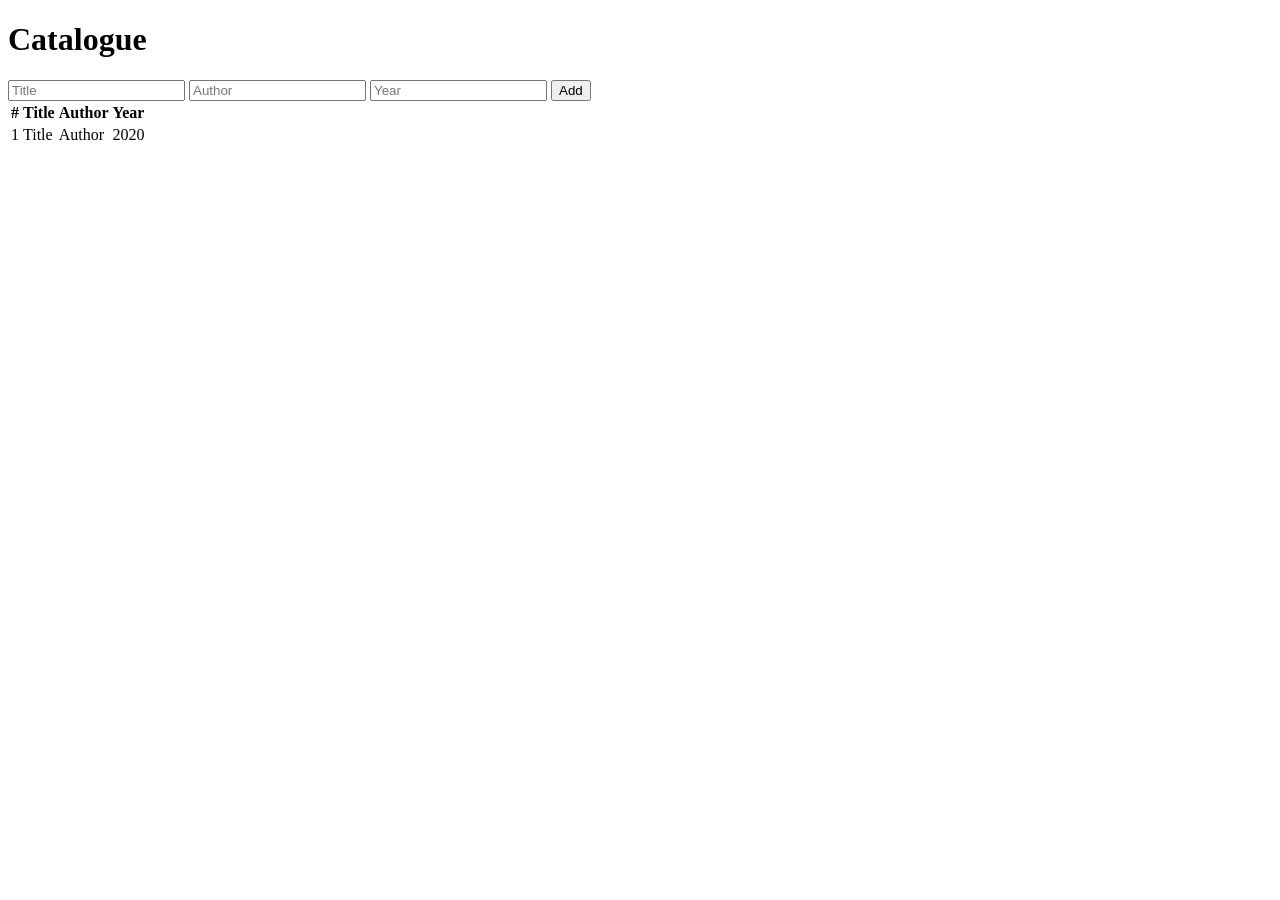
==== src/main/resources/templates/books/list.html @ bbcabdf5 "lab05: REST and MVC controllers, model, view, static resources" ====
<!DOCTYPE html>
<html xmlns:th="http://www.thymeleaf.org">
<head>
    <meta charset="UTF-8">
    <title th:text="${title}">Catalogue</title>
    <link rel="stylesheet" th:href="@{/css/app.css}">
</head>
<body>
<h1 th:text="${title}">Catalogue</h1>
<p th:if="${message}" class="flash" th:text="${message}"></p>
<form method="post" action="/books">
    <input name="title" placeholder="Title" required>
    <input name="author" placeholder="Author" required>
    <input name="year" type="number" placeholder="Year" required>
    <button type="submit">Add</button>
</form>
<table>
    <tr><th>#</th><th>Title</th><th>Author</th><th>Year</th></tr>
    <tr th:each="book : ${books}">
        <td th:text="${book.id}">1</td>
        <td th:text="${book.title}">Title</td>
        <td th:text="${book.author}">Author</td>
        <td th:text="${book.year}">2020</td>
    </tr>
</table>
</body>
</html>
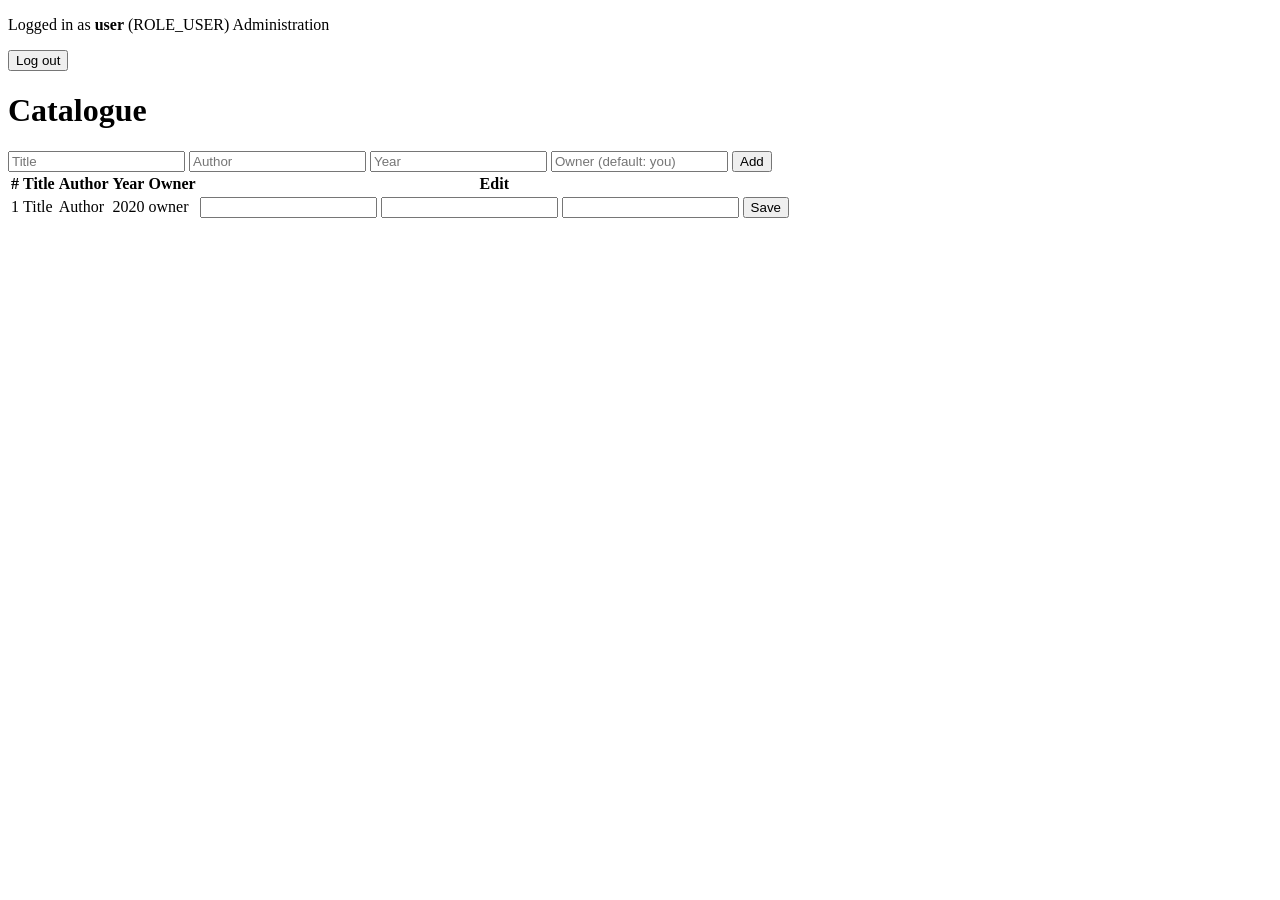
==== commit 6ba5db21: "lab10: spring security, database users, bcrypt, roles, csrf" ====
--- a/src/main/resources/templates/books/list.html
+++ b/src/main/resources/templates/books/list.html
@@ -6,22 +6,45 @@
     <link rel="stylesheet" th:href="@{/css/app.css}">
 </head>
 <body>
+<p>
+    Logged in as <b th:text="${currentUser}">user</b>
+    (<span th:text="${currentRoles}">ROLE_USER</span>)
+    <a th:if="${isAdmin}" th:href="@{/admin}">Administration</a>
+</p>
+<form th:action="@{/logout}" method="post">
+    <button type="submit">Log out</button>
+</form>
+
 <h1 th:text="${title}">Catalogue</h1>
 <p th:if="${message}" class="flash" th:text="${message}"></p>
-<form method="post" action="/books">
+
+<!-- hiding the form is only a courtesy; the server rule decides -->
+<form th:if="${isAdmin}" method="post" th:action="@{/books}">
     <input name="title" placeholder="Title" required>
     <input name="author" placeholder="Author" required>
     <input name="year" type="number" placeholder="Year" required>
+    <input name="owner" placeholder="Owner (default: you)">
     <button type="submit">Add</button>
 </form>
+
 <table>
-    <tr><th>#</th><th>Title</th><th>Author</th><th>Year</th></tr>
+    <tr><th>#</th><th>Title</th><th>Author</th><th>Year</th><th>Owner</th><th>Edit</th></tr>
     <tr th:each="book : ${books}">
         <td th:text="${book.id}">1</td>
         <td th:text="${book.title}">Title</td>
         <td th:text="${book.author}">Author</td>
         <td th:text="${book.year}">2020</td>
+        <td th:text="${owners[book.id]}">owner</td>
+        <td>
+            <form th:if="${isAdmin or owners[book.id] == currentUser}"
+                  th:action="@{/books/{id}/edit(id=${book.id})}" method="post">
+                <input name="title" th:value="${book.title}" required>
+                <input name="author" th:value="${book.author}" required>
+                <input name="year" type="number" th:value="${book.year}" required>
+                <button type="submit">Save</button>
+            </form>
+        </td>
     </tr>
 </table>
 </body>
-</html>+</html>
